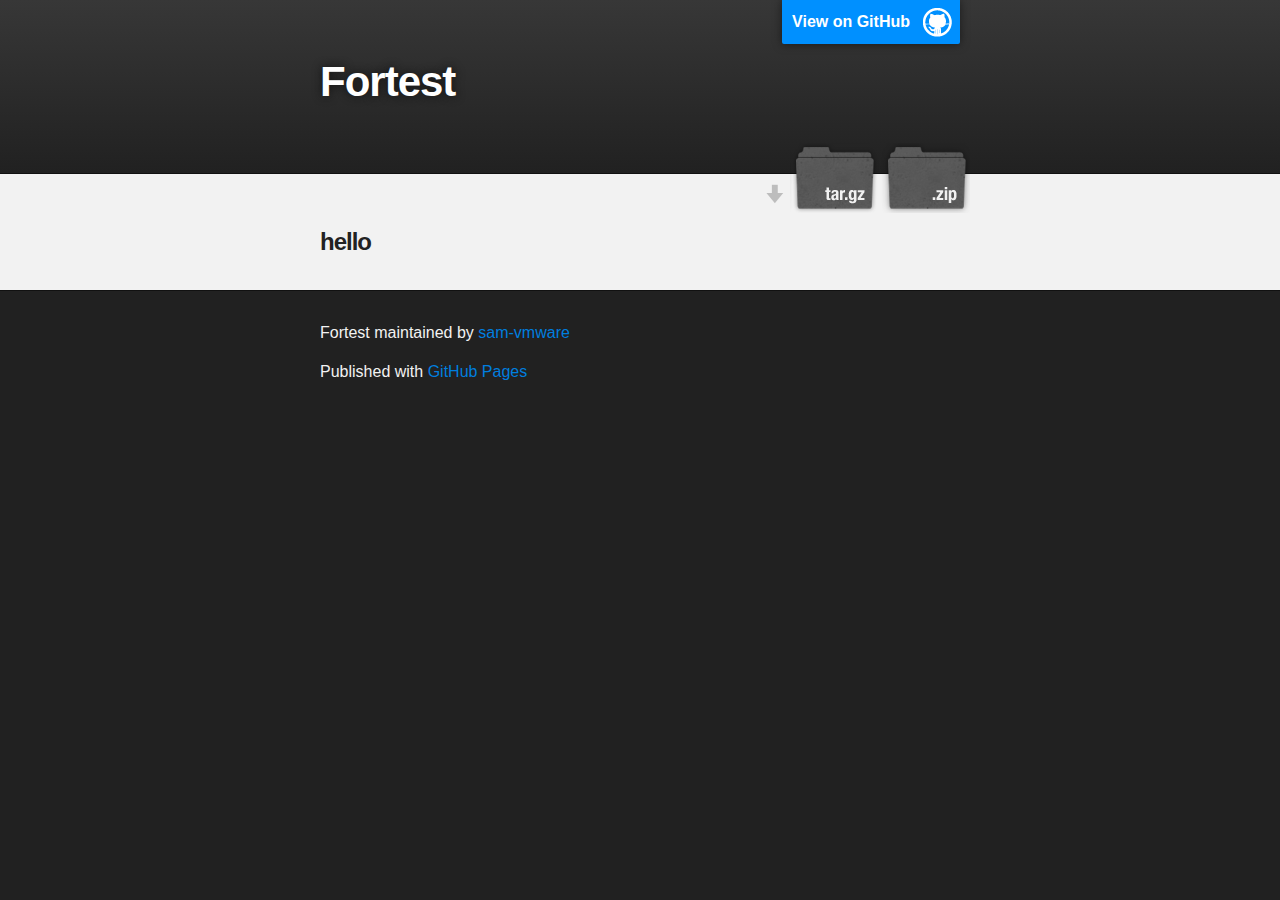
==== index.html @ c54d0a96 "Create gh-pages branch via GitHub" ====
<!DOCTYPE html>
<html>

  <head>
    <meta charset='utf-8' />
    <meta http-equiv="X-UA-Compatible" content="chrome=1" />
    <meta name="description" content="Fortest : " />

    <link rel="stylesheet" type="text/css" media="screen" href="stylesheets/stylesheet.css">

    <title>Fortest</title>
  </head>

  <body>

    <!-- HEADER -->
    <div id="header_wrap" class="outer">
        <header class="inner">
          <a id="forkme_banner" href="https://github.com/sam-vmware/fortest">View on GitHub</a>

          <h1 id="project_title">Fortest</h1>
          <h2 id="project_tagline"></h2>

            <section id="downloads">
              <a class="zip_download_link" href="https://github.com/sam-vmware/fortest/zipball/master">Download this project as a .zip file</a>
              <a class="tar_download_link" href="https://github.com/sam-vmware/fortest/tarball/master">Download this project as a tar.gz file</a>
            </section>
        </header>
    </div>

    <!-- MAIN CONTENT -->
    <div id="main_content_wrap" class="outer">
      <section id="main_content" class="inner">
        <h3>hello</h3>
      </section>
    </div>

    <!-- FOOTER  -->
    <div id="footer_wrap" class="outer">
      <footer class="inner">
        <p class="copyright">Fortest maintained by <a href="https://github.com/sam-vmware">sam-vmware</a></p>
        <p>Published with <a href="http://pages.github.com">GitHub Pages</a></p>
      </footer>
    </div>

    

  </body>
</html>
---- stylesheets/stylesheet.css ----
/*******************************************************************************
Slate Theme for Github Pages
by Jason Costello, @jsncostello
*******************************************************************************/

@import url(pygment_trac.css);

/*******************************************************************************
MeyerWeb Reset
*******************************************************************************/

html, body, div, span, applet, object, iframe,
h1, h2, h3, h4, h5, h6, p, blockquote, pre,
a, abbr, acronym, address, big, cite, code,
del, dfn, em, img, ins, kbd, q, s, samp,
small, strike, strong, sub, sup, tt, var,
b, u, i, center,
dl, dt, dd, ol, ul, li,
fieldset, form, label, legend,
table, caption, tbody, tfoot, thead, tr, th, td,
article, aside, canvas, details, embed,
figure, figcaption, footer, header, hgroup,
menu, nav, output, ruby, section, summary,
time, mark, audio, video {
  margin: 0;
  padding: 0;
  border: 0;
  font: inherit;
  vertical-align: baseline;
}

/* HTML5 display-role reset for older browsers */
article, aside, details, figcaption, figure,
footer, header, hgroup, menu, nav, section {
  display: block;
}

ol, ul {
  list-style: none;
}

blockquote, q {
}

table {
  border-collapse: collapse;
  border-spacing: 0;
}

a:focus {
  outline: none;
}

/*******************************************************************************
Theme Styles
*******************************************************************************/

body {
  box-sizing: border-box;
  color:#373737;
  background: #212121;
  font-size: 16px;
  font-family: 'Myriad Pro', Calibri, Helvetica, Arial, sans-serif;
  line-height: 1.5;
  -webkit-font-smoothing: antialiased;
}

h1, h2, h3, h4, h5, h6 {
  margin: 10px 0;
  font-weight: 700;
  color:#222222;
  font-family: 'Lucida Grande', 'Calibri', Helvetica, Arial, sans-serif;
  letter-spacing: -1px;
}

h1 {
  font-size: 36px;
  font-weight: 700;
}

h2 {
  padding-bottom: 10px;
  font-size: 32px;
  background: url('../images/bg_hr.png') repeat-x bottom;
}

h3 {
  font-size: 24px;
}

h4 {
  font-size: 21px;
}

h5 {
  font-size: 18px;
}

h6 {
  font-size: 16px;
}

p {
  margin: 10px 0 15px 0;
}

footer p {
  color: #f2f2f2;
}

a {
  text-decoration: none;
  color: #007edf;
  text-shadow: none;

  transition: color 0.5s ease;
  transition: text-shadow 0.5s ease;
  -webkit-transition: color 0.5s ease;
  -webkit-transition: text-shadow 0.5s ease;
  -moz-transition: color 0.5s ease;
  -moz-transition: text-shadow 0.5s ease;
  -o-transition: color 0.5s ease;
  -o-transition: text-shadow 0.5s ease;
  -ms-transition: color 0.5s ease;
  -ms-transition: text-shadow 0.5s ease;
}

#main_content a:hover {
  color: #0069ba;
  text-shadow: #0090ff 0px 0px 2px;
}

footer a:hover {
  color: #43adff;
  text-shadow: #0090ff 0px 0px 2px;
}

em {
  font-style: italic;
}

strong {
  font-weight: bold;
}

img {
  position: relative;
  margin: 0 auto;
  max-width: 739px;
  padding: 5px;
  margin: 10px 0 10px 0;
  border: 1px solid #ebebeb;

  box-shadow: 0 0 5px #ebebeb;
  -webkit-box-shadow: 0 0 5px #ebebeb;
  -moz-box-shadow: 0 0 5px #ebebeb;
  -o-box-shadow: 0 0 5px #ebebeb;
  -ms-box-shadow: 0 0 5px #ebebeb;
}

pre, code {
  width: 100%;
  color: #222;
  background-color: #fff;

  font-family: Monaco, "Bitstream Vera Sans Mono", "Lucida Console", Terminal, monospace;
  font-size: 14px;

  border-radius: 2px;
  -moz-border-radius: 2px;
  -webkit-border-radius: 2px;



}

pre {
  width: 100%;
  padding: 10px;
  box-shadow: 0 0 10px rgba(0,0,0,.1);
  overflow: auto;
}

code {
  padding: 3px;
  margin: 0 3px;
  box-shadow: 0 0 10px rgba(0,0,0,.1);
}

pre code {
  display: block;
  box-shadow: none;
}

blockquote {
  color: #666;
  margin-bottom: 20px;
  padding: 0 0 0 20px;
  border-left: 3px solid #bbb;
}

ul, ol, dl {
  margin-bottom: 15px
}

ul li {
  list-style: inside;
  padding-left: 20px;
}

ol li {
  list-style: decimal inside;
  padding-left: 20px;
}

dl dt {
  font-weight: bold;
}

dl dd {
  padding-left: 20px;
  font-style: italic;
}

dl p {
  padding-left: 20px;
  font-style: italic;
}

hr {
  height: 1px;
  margin-bottom: 5px;
  border: none;
  background: url('../images/bg_hr.png') repeat-x center;
}

table {
  border: 1px solid #373737;
  margin-bottom: 20px;
  text-align: left;
 }

th {
  font-family: 'Lucida Grande', 'Helvetica Neue', Helvetica, Arial, sans-serif;
  padding: 10px;
  background: #373737;
  color: #fff;
 }

td {
  padding: 10px;
  border: 1px solid #373737;
 }

form {
  background: #f2f2f2;
  padding: 20px;
}

img {
  width: 100%;
  max-width: 100%;
}

/*******************************************************************************
Full-Width Styles
*******************************************************************************/

.outer {
  width: 100%;
}

.inner {
  position: relative;
  max-width: 640px;
  padding: 20px 10px;
  margin: 0 auto;
}

#forkme_banner {
  display: block;
  position: absolute;
  top:0;
  right: 10px;
  z-index: 10;
  padding: 10px 50px 10px 10px;
  color: #fff;
  background: url('../images/blacktocat.png') #0090ff no-repeat 95% 50%;
  font-weight: 700;
  box-shadow: 0 0 10px rgba(0,0,0,.5);
  border-bottom-left-radius: 2px;
  border-bottom-right-radius: 2px;
}

#header_wrap {
  background: #212121;
  background: -moz-linear-gradient(top, #373737, #212121);
  background: -webkit-linear-gradient(top, #373737, #212121);
  background: -ms-linear-gradient(top, #373737, #212121);
  background: -o-linear-gradient(top, #373737, #212121);
  background: linear-gradient(top, #373737, #212121);
}

#header_wrap .inner {
  padding: 50px 10px 30px 10px;
}

#project_title {
  margin: 0;
  color: #fff;
  font-size: 42px;
  font-weight: 700;
  text-shadow: #111 0px 0px 10px;
}

#project_tagline {
  color: #fff;
  font-size: 24px;
  font-weight: 300;
  background: none;
  text-shadow: #111 0px 0px 10px;
}

#downloads {
  position: absolute;
  width: 210px;
  z-index: 10;
  bottom: -40px;
  right: 0;
  height: 70px;
  background: url('../images/icon_download.png') no-repeat 0% 90%;
}

.zip_download_link {
  display: block;
  float: right;
  width: 90px;
  height:70px;
  text-indent: -5000px;
  overflow: hidden;
  background: url(../images/sprite_download.png) no-repeat bottom left;
}

.tar_download_link {
  display: block;
  float: right;
  width: 90px;
  height:70px;
  text-indent: -5000px;
  overflow: hidden;
  background: url(../images/sprite_download.png) no-repeat bottom right;
  margin-left: 10px;
}

.zip_download_link:hover {
  background: url(../images/sprite_download.png) no-repeat top left;
}

.tar_download_link:hover {
  background: url(../images/sprite_download.png) no-repeat top right;
}

#main_content_wrap {
  background: #f2f2f2;
  border-top: 1px solid #111;
  border-bottom: 1px solid #111;
}

#main_content {
  padding-top: 40px;
}

#footer_wrap {
  background: #212121;
}



/*******************************************************************************
Small Device Styles
*******************************************************************************/

@media screen and (max-width: 480px) {
  body {
    font-size:14px;
  }

  #downloads {
    display: none;
  }

  .inner {
    min-width: 320px;
    max-width: 480px;
  }

  #project_title {
  font-size: 32px;
  }

  h1 {
    font-size: 28px;
  }

  h2 {
    font-size: 24px;
  }

  h3 {
    font-size: 21px;
  }

  h4 {
    font-size: 18px;
  }

  h5 {
    font-size: 14px;
  }

  h6 {
    font-size: 12px;
  }

  code, pre {
    min-width: 320px;
    max-width: 480px;
    font-size: 11px;
  }

}
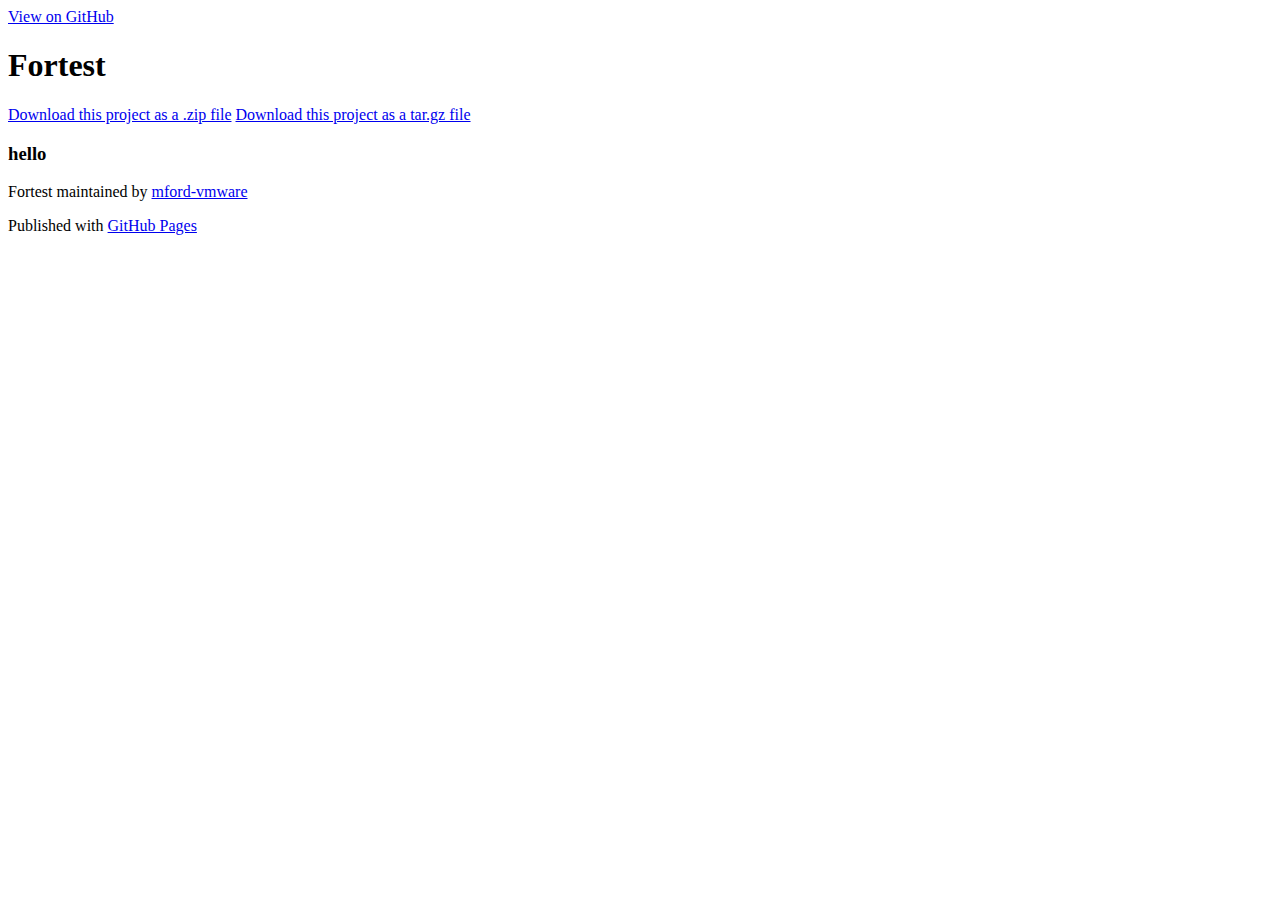
==== commit cdfe2161: "Update to be in sync with latest changes Testing Done: Issue Number: Approved by: Reviewed by:" ====
--- a/index.html
+++ b/index.html
@@ -16,13 +16,13 @@
     <!-- HEADER -->
     <div id="header_wrap" class="outer">
         <header class="inner">
-          <a id="forkme_banner" href="https://github.com/sam-vmware/fortest">View on GitHub</a>
+          <a id="forkme_banner" href="https://github.com/vmware-applicationdirector/solutions-import-beta">View on GitHub</a>
 
           <h1 id="project_title">Fortest</h1>
           <h2 id="project_tagline"></h2>
 
             <section id="downloads">
-              <a class="zip_download_link" href="https://github.com/sam-vmware/fortest/zipball/master">Download this project as a .zip file</a>
+              <a class="zip_download_link" href="https://github.com/vmware-applicationdirector/solutions-import-beta">Download this project as a .zip file</a>
               <a class="tar_download_link" href="https://github.com/sam-vmware/fortest/tarball/master">Download this project as a tar.gz file</a>
             </section>
         </header>
@@ -38,7 +38,7 @@
     <!-- FOOTER  -->
     <div id="footer_wrap" class="outer">
       <footer class="inner">
-        <p class="copyright">Fortest maintained by <a href="https://github.com/sam-vmware">sam-vmware</a></p>
+        <p class="copyright">Fortest maintained by <a href="https://github.com/vmware-applicationdirector">mford-vmware</a></p>
         <p>Published with <a href="http://pages.github.com">GitHub Pages</a></p>
       </footer>
     </div>
